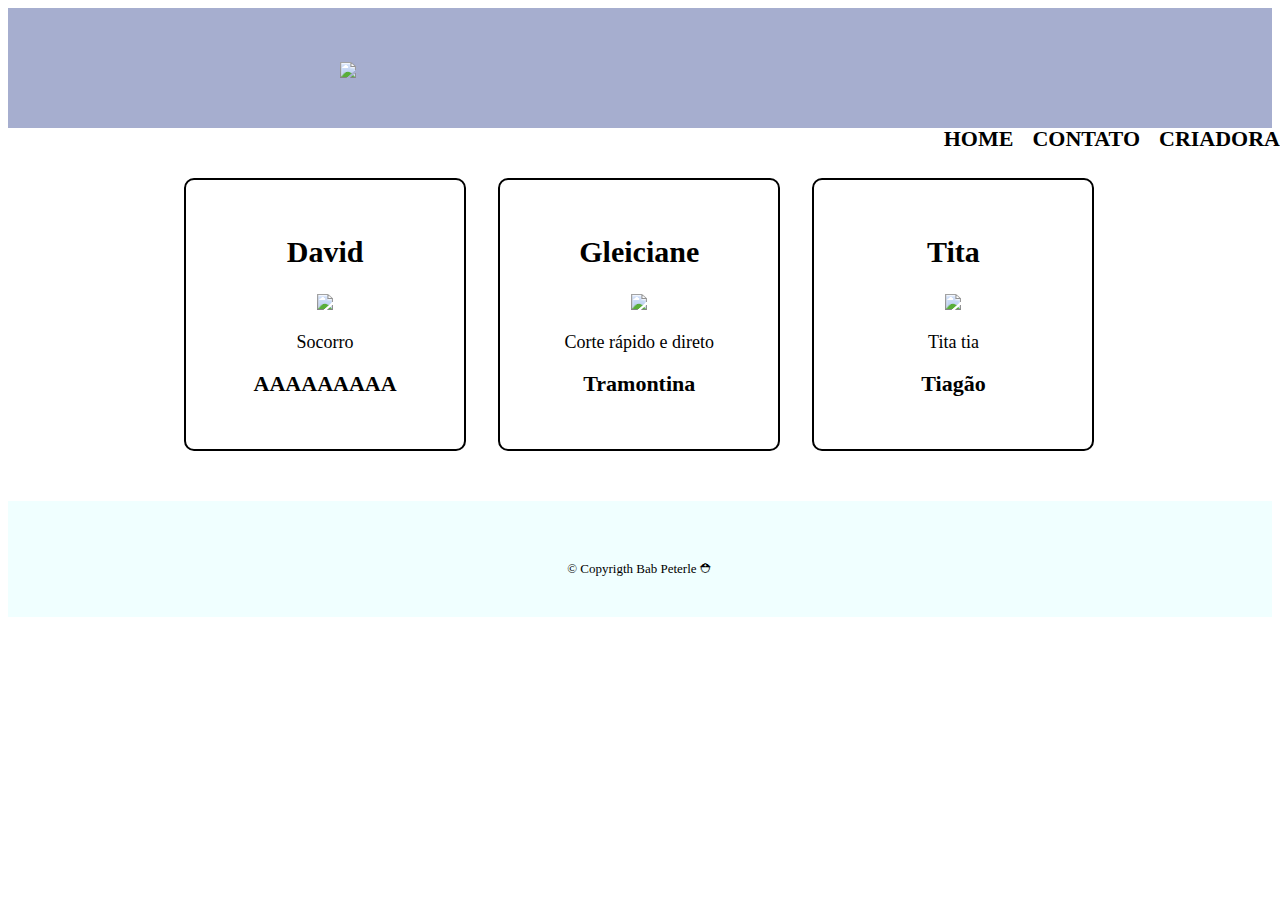
==== professores.html @ 7eb17148 "guigui" ====
<!DOCTYPE html>
<html lang="en">
<head>
    <meta charset="UTF-8">
    <meta http-equiv="X-UA-Compatible" content="IE=edge">
    <meta name="viewport" content="width=device-width, initial-scale=1.0">
    <title>Professores</title>
    <link rel="stylesheet" tipe="text/css" href="professores.css">
</head>
<body>
   


    <header>
        <div class="caixa">
            <h1><img src="babcopyrigth_resized.jpg" class="imagem2"> </h1>

            <nav>
                <ul>

        <li><a href="index.html">Home</a></li>
        <li><a href="contato.html">Contato</a></li>
        <li><a href="sobrenos.html"> Criadora</a></li>

                </ul>
            </nav>
   
        </div>

    </header>

    <main>


        <ul class="professores">
        <li>
            <h2>David</h2>
            <img src="david_resized.jpg">
            <p class="professores-d">Socorro</p>
            <p class="professores-p">AAAAAAAAA</p>
        </li>

        <li>
            <h2>Gleiciane</h2>
            <img src="gleici_resized.jpg">
            <p class="professores-d">Corte rápido e direto</p>
            <p class="professores-p">Tramontina</p>
        </li>

        <li>

            <h2>Tita</h2>
            <img src="titi.jpg">
            <p class="professores-d">Tita tia</p>
            <p class="professores-p">Tiagão</p>
        </li>
    </ul>
    </main>

    <footer>
        <p class="copyrigth">&copy; Copyrigth Bab Peterle ⛑</p>
    </footer>

</body>
</html>
---- professores.css ----
body{
    background-color: rgb(255, 255, 255);
}
header{

    background: #a6aecf;
    padding: 20px 0;
}

.caixa{position: -ms-page;
    width: 600px;
    margin: 0 auto;
}

nav {

   position: absolute;
   top:110px;
   right: 0;
}

nav li {
     display: inline;
     margin: 0 0 0 15px;

}

nav a {
    text-transform: uppercase;
    color:#000000;
    font-weight:bold;
    font-size: 22px;
    text-decoration: none;
}
.imagem2{
    width: 30%;
}

nav a:hover {

    color: hs1(258, 96%, 51%);
    text-decoration: underline;
}
.professores{

    width: 940px;
    margin: 0 auto;
    padding: 50px 0;
}

.professores li{
 display: inline-block;
 text-align: center;
 width: 30%;
 vertical-align: top;
 margin: 0 1.5%;
 padding: 30px 20px;
 box-sizing: border-box;
 border: 2px solid #000000;
 border-radius: 10px;
}

.professores li{
    display: inline-block;
}

.professores li:hover{
    border-color: #2aad30;
}

.professores li:active {
    border-color: #2a47bd;
}

.professores li:hover h2{
    font-size: 34px;
}

.professores h2 {
    font-size: 30px;
    font-weight: bold;
}

.professores-d{
    font-size: 18px;
}

.professores-p {
    font-size: 22px;
    font-weight: bold;
    margin-top: 10px;
}

footer{
    background-color: azure;
    text-align: center;
    padding: 40px 0;
}

.copyrigth {
    color: #000000;
    font-size: 13px;
    margin: 20px 0 0;
}

main{
    width: 940px;
    margin: 0 auto;
}
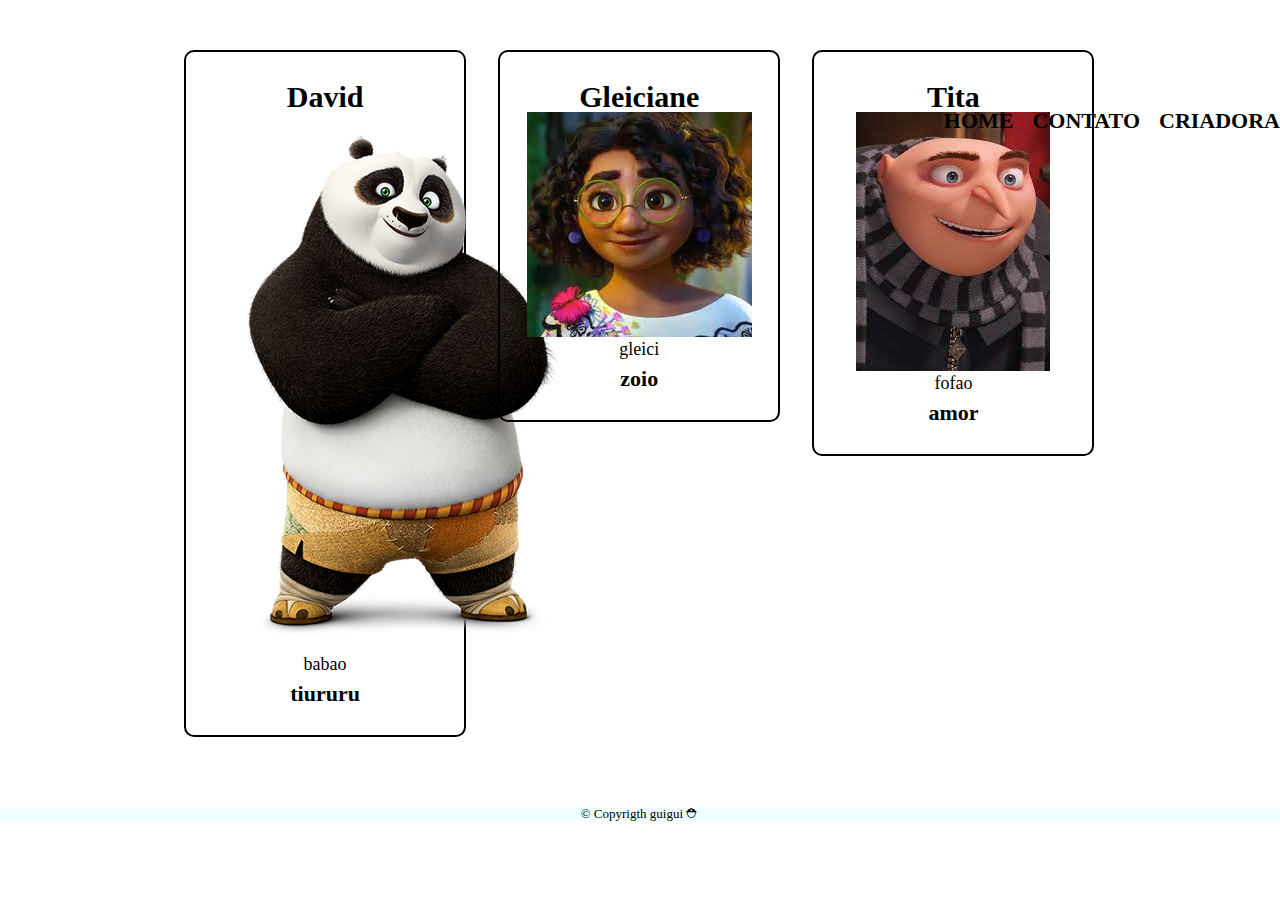
==== commit 0b03c32b: "guigui2" ====
--- a/professores.html
+++ b/professores.html
@@ -13,7 +13,6 @@
 
     <header>
         <div class="caixa">
-            <h1><img src="babcopyrigth_resized.jpg" class="imagem2"> </h1>
 
             <nav>
                 <ul>
@@ -35,30 +34,30 @@
         <ul class="professores">
         <li>
             <h2>David</h2>
-            <img src="david_resized.jpg">
-            <p class="professores-d">Socorro</p>
-            <p class="professores-p">AAAAAAAAA</p>
+            <img src="Po_icon.png">
+            <p class="professores-d">babao</p>
+            <p class="professores-p">tiururu</p>
         </li>
 
         <li>
             <h2>Gleiciane</h2>
-            <img src="gleici_resized.jpg">
-            <p class="professores-d">Corte rápido e direto</p>
-            <p class="professores-p">Tramontina</p>
+            <img src="download.jpeg">
+            <p class="professores-d">gleici</p>
+            <p class="professores-p">zoio</p>
         </li>
 
         <li>
 
             <h2>Tita</h2>
-            <img src="titi.jpg">
-            <p class="professores-d">Tita tia</p>
-            <p class="professores-p">Tiagão</p>
+            <img src="download (1).jpeg">
+            <p class="professores-d">fofao</p>
+            <p class="professores-p">amor</p>
         </li>
     </ul>
     </main>
 
     <footer>
-        <p class="copyrigth">&copy; Copyrigth Bab Peterle ⛑</p>
+        <p class="copyrigth">&copy; Copyrigth guigui ⛑</p>
     </footer>
 
 </body>
--- a/professores.css
+++ b/professores.css
@@ -108,3 +108,51 @@
     margin: 0 auto;
 }
 
+/* http://meyerweb.com/eric/tools/css/reset/
+   v2.0 | 20110126
+   License: none (public domain)
+*/
+
+html, body, div, span, applet, object, iframe,
+h1, h2, h3, h4, h5, h6, p, blockquote, pre,
+a, abbr, acronym, address, big, cite, code,
+del, dfn, em, img, ins, kbd, q, s, samp,
+small, strike, strong, sub, sup, tt, var,
+b, u, i, center,
+dl, dt, dd, ol, ul, li,
+fieldset, form, label, legend,
+table, caption, tbody, tfoot, thead, tr, th, td,
+article, aside, canvas, details, embed,
+figure, figcaption, footer, header, hgroup,
+menu, nav, output, ruby, section, summary,
+time, mark, audio, video {
+margin: 0;
+padding: 0;
+border: 0;
+font-size: 100%;
+font: inherit;
+vertical-align: baseline;
+}
+/* HTML5 display-role reset for older browsers */
+article, aside, details, figcaption, figure,
+footer, header, hgroup, menu, nav, section {
+display: block;
+}
+body {
+line-height: 1;
+}
+ol, ul {
+list-style: none;
+}
+blockquote, q {
+quotes: none;
+}
+blockquote:before, blockquote:after,
+q:before, q:after {
+content: '';
+content: none;
+}
+table {
+border-collapse: collapse;
+border-spacing: 0;
+}
